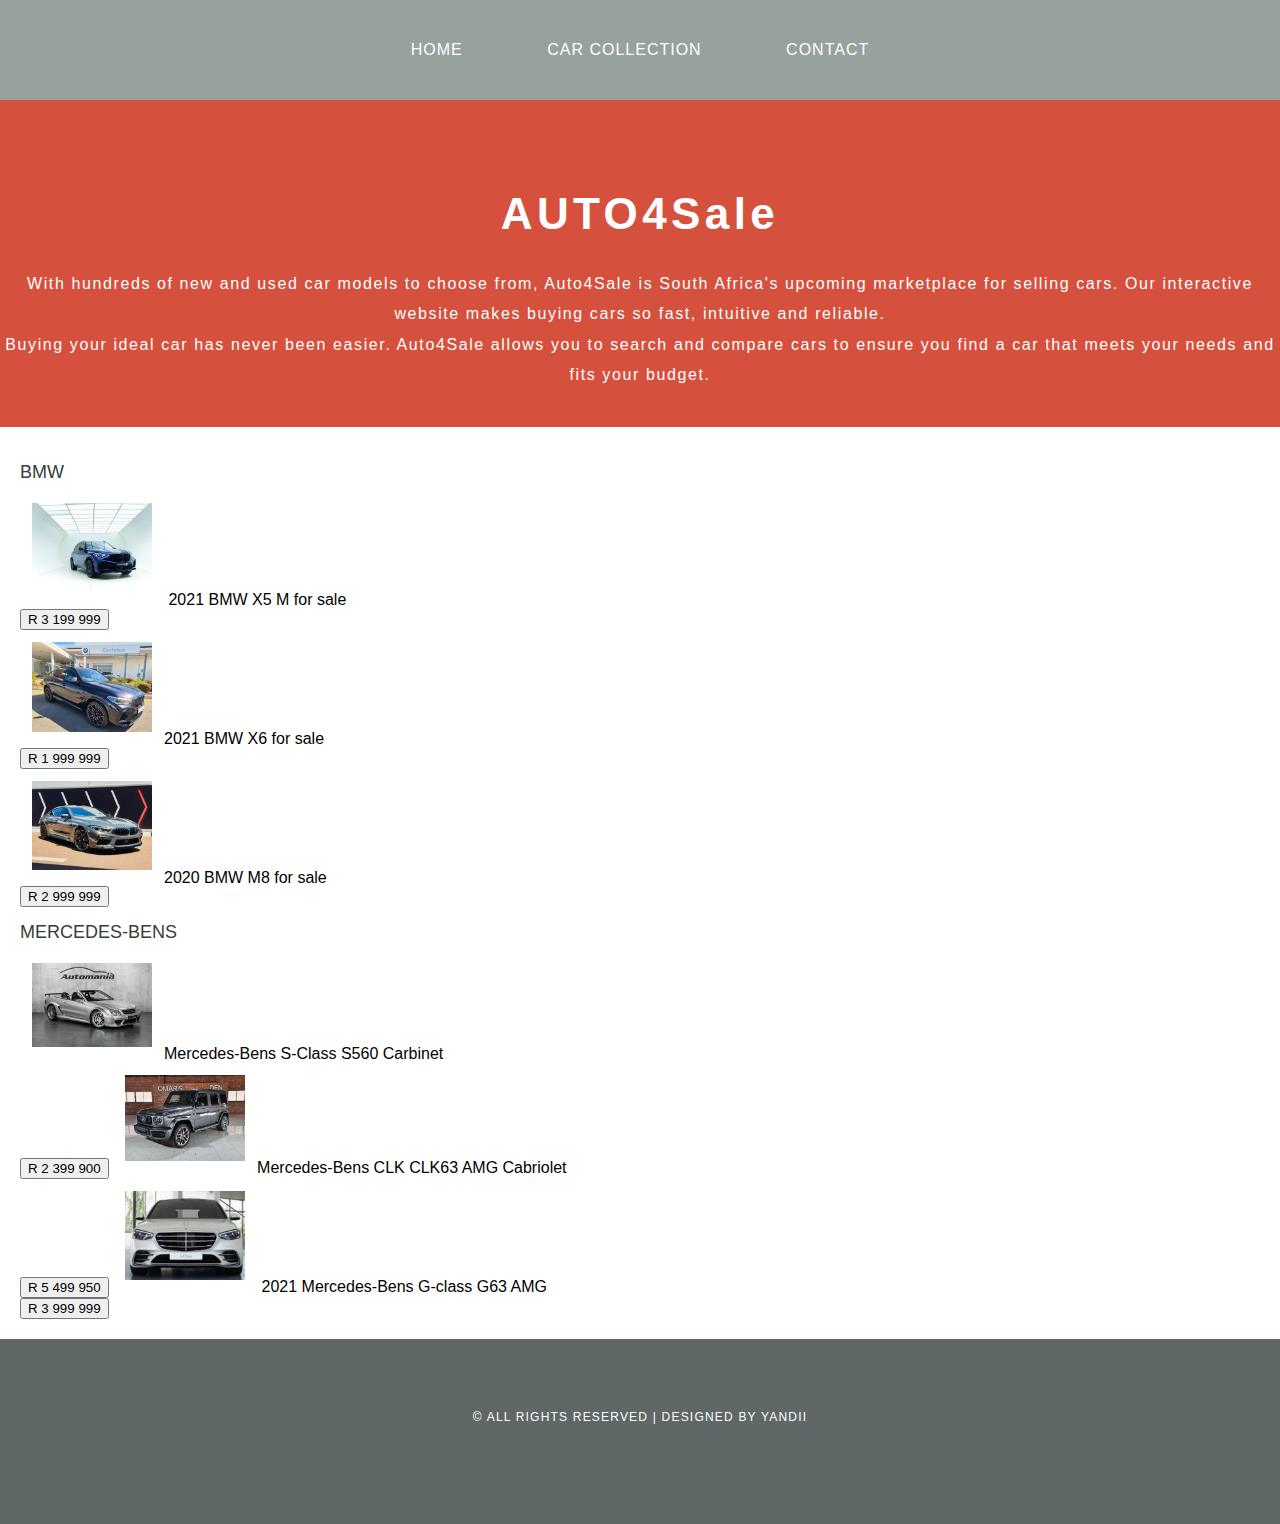
==== cars.html @ 783f6d48 "Add files via upload" ====
<!DOCTYPE html>
<html>

<head>

    <title> AUTO 4 SALE</title>

    <link rel="stylesheet" href="style.css">

</head>
<body>

 <div id="menu">
 <ul>
    <li> <a href="index.html">Home</a></li>

    <li> <a href="cars.html">Car Collection</a></li>
    
 <li> <a href="contact.html">Contact</a></li>

</ul>
 </div>
    </div>

    <div id="header">
       <h1> AUTO4Sale</h1>
       <p><i></i> With hundreds of new and used car models to choose from, Auto4Sale is South Africa's upcoming marketplace for selling cars. Our interactive website makes buying cars so fast, intuitive and reliable.
           <br>
           Buying your ideal car has never been easier. Auto4Sale allows you to search and compare cars to ensure you find a car that meets your needs and fits your budget.
         </i>  </p>
    </div>

    <div id="page">
        <div id="content">
  <h2>BMW</h2>
  <div id="gallery">
  <img src="images/bmw1.JPG" alt=""> 2021 BMW X5 M for sale <br> <button>R 3 199 999</button> 
  <br><img src="images/bmw2.jpg"/>2021 BMW X6 for sale <br> <button>R 1 999 999</button> 
  <br>
  <img src="images/bmw3.jpg"/>2020 BMW M8 for sale  <br> <button>R 2 999 999</button> 
  <br>
  <h2>Mercedes-Bens</h2>
  <img src="images/bens1.jpg"/>Mercedes-Bens S-Class S560 Carbinet <br> <button>R 2 399 900 </button>
  <img src="images/bens2.jpg"/>Mercedes-Bens CLK CLK63 AMG Cabriolet <br> <button> R 5 499 950</button>
  <img src="images/bens3.jpg"/> 2021 Mercedes-Bens G-class G63 AMG <br> <button> R 3 999 999</button>
  </div>
        </div>
    </div>

    <div id="copyright">
        <p>&copy; All Rights Reserved | Designed by Yandii</p>
    
     </div>
    
    
    
     </div>
   
   
   
   
       </Body>
       </html>
---- style.css ----
/*================================================*/
/* Universal Styles                               */
/*================================================*/
body{
    margin: 0;
    padding:0;
    background-color: white;
    font-family: Raleway , sans-serif;
    font-size: 16px;
    font-weight: 400;
    color:#020201;   
   }
   p{
       line-height: 190%;
   }
   a{
   text-decoration: none;
   color: rgb(13, 14, 11);
   }
/*================================================*/
/* Menu                                           */
/*================================================*/
#menu{
    background-color: #97a19e;
    height: 100px;
}

#menu ul{
    margin: 0;
    padding: 0;
list-style-type: none;
text-align: center;
}

#menu li{
    display: inline-block;
}

#menu a{
    letter-spacing: 1px;
text-decoration: none;
text-align: center;
text-transform: uppercase;
font-size: 16px;
line-height: 100px;
color: white;

padding: 0 40px;
border: none;
display: block;
}

#menu a:hover{
    background-color: #5f6866;
}




/*================================================*/
/* Header                                         */
/*================================================*/

#header{
    padding: 60px 0px 20px 0;
    background-color: #d6503e;
    text-align: center;
}

#header h1{
letter-spacing: 0.1em;
font-size: 44px;
color: white;
}
 #header p{
     letter-spacing: 0.1em;
     color: #ffffff;
 }

 /*================================================*/
/* Page                                            */
/*================================================*/
#page{
    min-height: 400px;
    padding: 20px;

}
#page h2{
    margin-bottom: 8px;
    text-transform: uppercase;
    font-weight: 400;
    font-size: 18px;
    color: #383d3c;
}




/*  SIDEBAR  */
#sidebar{
float: right;
width: 100%;
margin-top: auto;
}

/*  Lists  */

ul.styled{
    margin: 0;
    padding: 0;
    list-style-type: none;
}

ul.styled li{
    
    padding: 14px 0px;
}


 /*================================================*/
/* footer                                          */
/*================================================*/
#footer{
    width: 100%;
    height: 340px;
    background-color: #1e1b1a;
    padding-top: 25px;
    padding-left: 22px;
    clear: both;
}

#footer h2{
    font-size: 18px;
    font-weight: 400;
    text-transform: uppercase;
    color: white;
}
#footer p{
    color: #adadad;
}
#footer a{
    color: #adadad;
}
#gallery img{
	width:120px;
	margin:12px;
	-moz-transition: -moz-transform 0.5s ease-in;
	-webkit-transition: -webkit-transform 0.5s ease-in;
	-o-transition: -o-transform 0.5s ease-in;


}
#box1{
    float: left;
    width: 30%;
    padding-right: 30px;
}

#box2{
    float: left;
    width: 30%;
    padding-right: 30px;
}

#box3{
    float: right;
    width: 30%;
    padding-left: 30px;
}


/*================================================*/
/* Copy right                                        */
/*================================================*/

#copyright{
    width: 100%;
height: 130px;
text-align: center;
    background-color: #5f6866;
padding-top: 55px;
clear: both;
}

#copyright p{
    font-size: 12px;
    letter-spacing: 0.1em;
    text-transform: uppercase;
    color: #ffffff;
}

/*================================================*/
/* Gallery                                        */
/*================================================*/

#gallery img{
	width:120px;
	margin:12px;
	-moz-transition: -moz-transform 0.5s ease-in;
	-webkit-transition: -webkit-transform 0.5s ease-in;
	-o-transition: -o-transform 0.5s ease-in;
}

#gallery img:hover{
	-moz-transform: scale(3);
	-webkit-transform: scale(3);
	-o-transform: scale(3);
 }
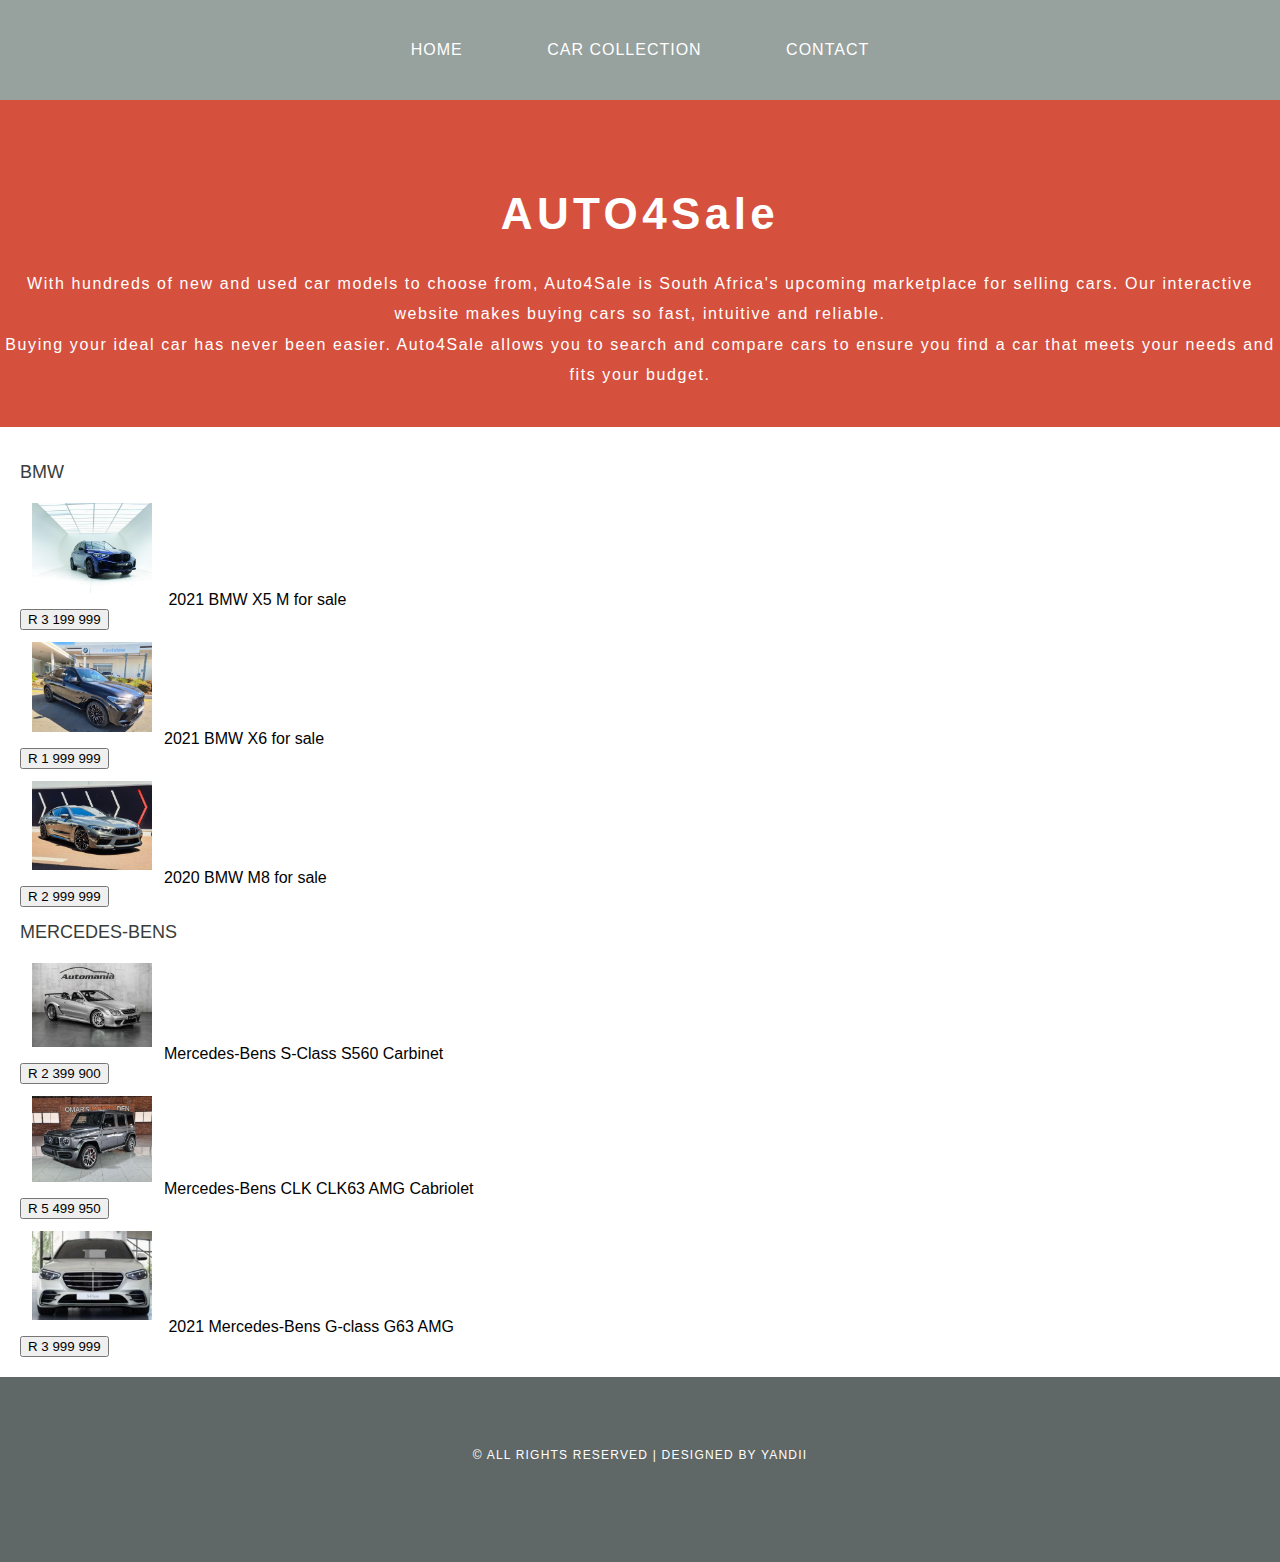
==== commit 145de2ec: "Update cars.html" ====
--- a/cars.html
+++ b/cars.html
@@ -40,9 +40,9 @@
   <img src="images/bmw3.jpg"/>2020 BMW M8 for sale  <br> <button>R 2 999 999</button> 
   <br>
   <h2>Mercedes-Bens</h2>
-  <img src="images/bens1.jpg"/>Mercedes-Bens S-Class S560 Carbinet <br> <button>R 2 399 900 </button>
-  <img src="images/bens2.jpg"/>Mercedes-Bens CLK CLK63 AMG Cabriolet <br> <button> R 5 499 950</button>
-  <img src="images/bens3.jpg"/> 2021 Mercedes-Bens G-class G63 AMG <br> <button> R 3 999 999</button>
+  <img src="images/bens1.jpg"/>Mercedes-Bens S-Class S560 Carbinet <br> <button>R 2 399 900 </button> <br>
+  <img src="images/bens2.jpg"/>Mercedes-Bens CLK CLK63 AMG Cabriolet <br> <button> R 5 499 950</button><br>
+  <img src="images/bens3.jpg"/> 2021 Mercedes-Bens G-class G63 AMG <br> <button> R 3 999 999</button><br>
   </div>
         </div>
     </div>
@@ -60,4 +60,4 @@
    
    
        </Body>
-       </html>+       </html>
